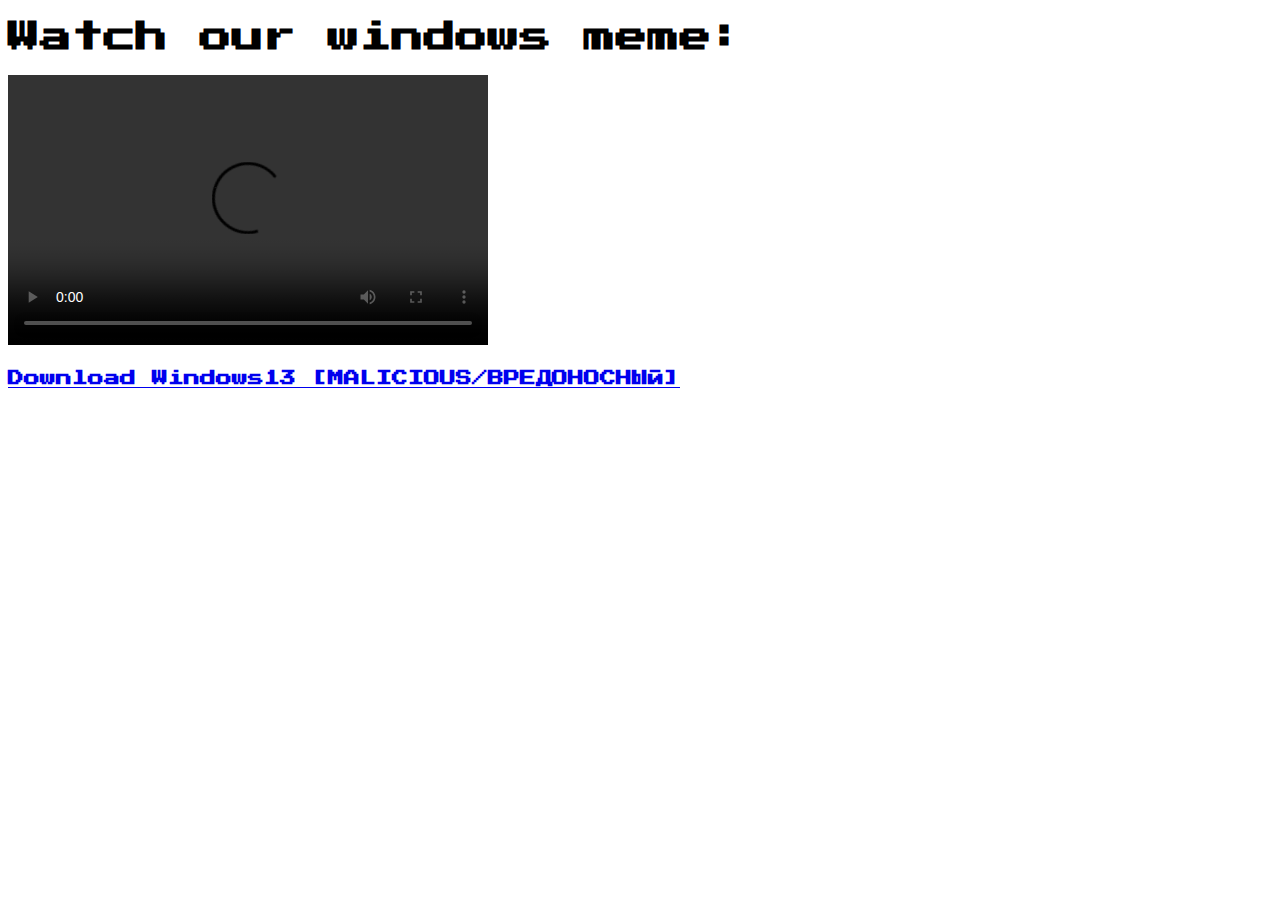
==== windows13_coop.html @ 797237ed "Add files via upload" ====
<!DOCTYPE html>
<html lang="en">
<head>
    <meta charset="UTF-8">
    <meta name="viewport" content="width=device-width, initial-scale=1.0">
    <title>Нафиг ты это читаешь?</title>
</head>
<body>
    <link rel="preconnect" href="https://fonts.googleapis.com">
    <link rel="preconnect" href="https://fonts.gstatic.com" crossorigin>
    <link href="https://fonts.googleapis.com/css2?family=Press+Start+2P&display=swap" rel="stylesheet">
    <h1 style="font-family: 'Press Start 2P';">Watch our windows meme:</h1>
    <video src="windowslogomeme.mp4" width="480" height="270" controls></video>
    <a href="notreleased.html"><h4 style="font-family: 'Press Start 2P';">Download Windows13 [MALICIOUS/ВРЕДОНОСНЫЙ]</h4></a>
</body>
</html>
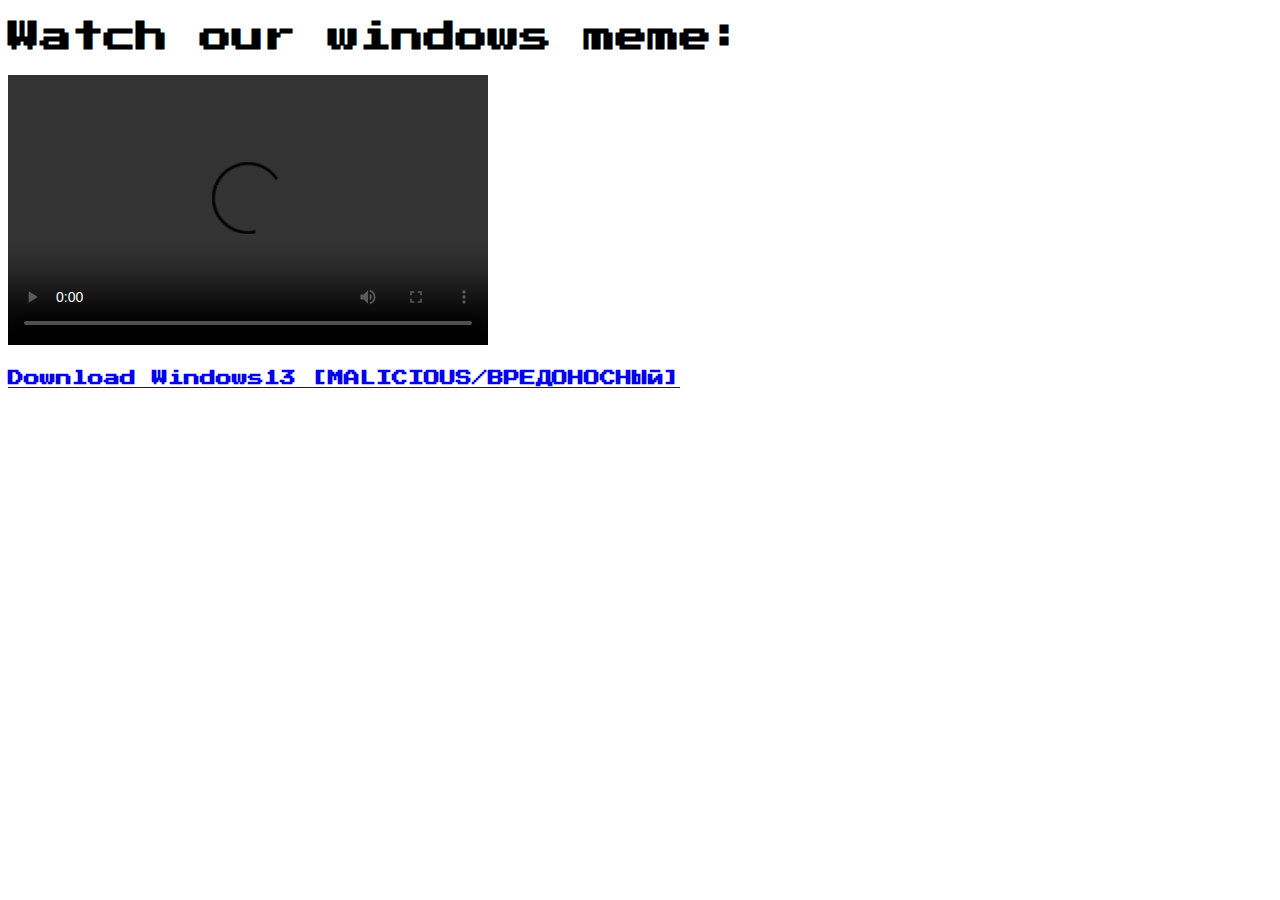
==== commit 5e8124fa: "Update windows13_coop.html" ====
--- a/windows13_coop.html
+++ b/windows13_coop.html
@@ -11,6 +11,6 @@
     <link href="https://fonts.googleapis.com/css2?family=Press+Start+2P&display=swap" rel="stylesheet">
     <h1 style="font-family: 'Press Start 2P';">Watch our windows meme:</h1>
     <video src="windowslogomeme.mp4" width="480" height="270" controls></video>
-    <a href="notreleased.html"><h4 style="font-family: 'Press Start 2P';">Download Windows13 [MALICIOUS/ВРЕДОНОСНЫЙ]</h4></a>
+    <a href="https://drive.google.com/file/d/180Pgu4P9wh_eGBv126mpq9coq5lOxCgI/view?usp=drive_link"><h4 style="font-family: 'Press Start 2P';">Download Windows13 [MALICIOUS/ВРЕДОНОСНЫЙ]</h4></a>
 </body>
-</html>+</html>
